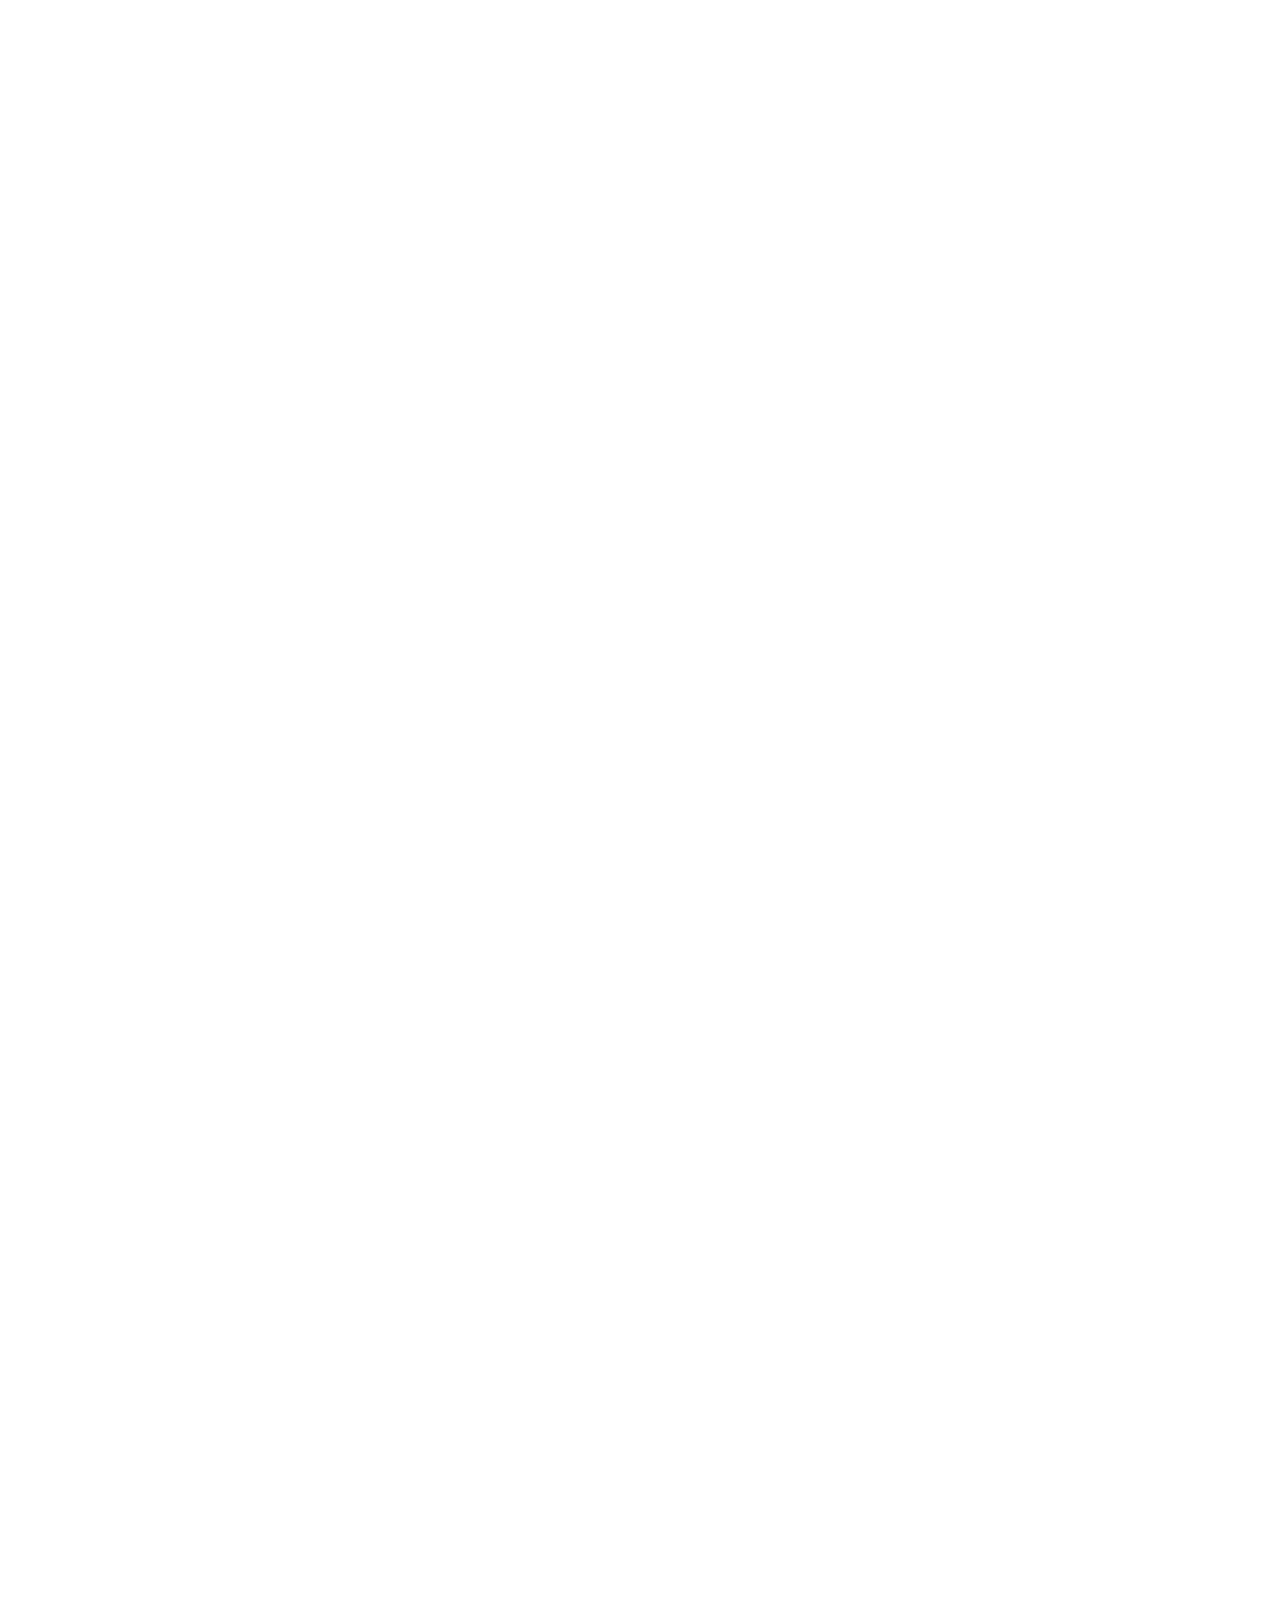
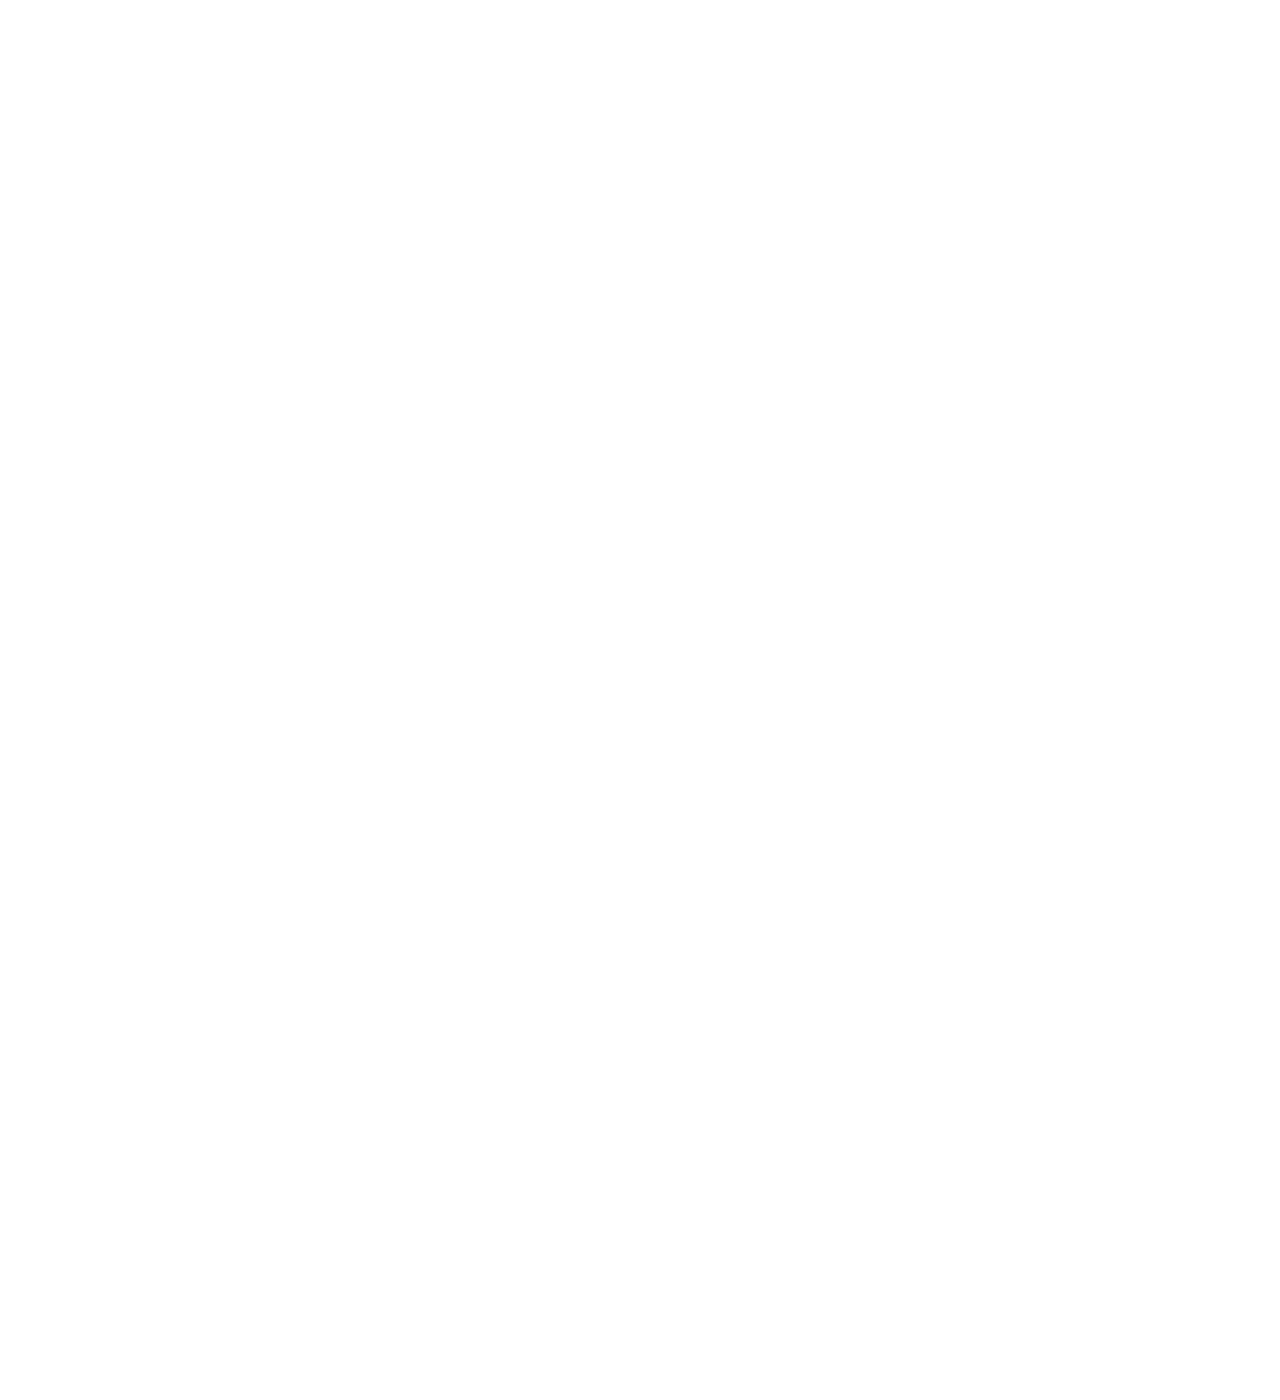
==== page1.html @ 362a224e "first commit" ====
<!DOCTYPE html>
<html>
  <head>
    <meta charset="utf-8">
    <link rel="stylesheet" href="css/master2.css">
    <title>IKEA</title>
  </head>
  <body>
    <div class="container">
      <div class="controll">
          <button type="button" id="prev"><img class="controlls" src="images/ic_skip_previous_white_24dp.png" alt=""></button>
          <button type="button" id="play"><img class="controlls" id="playButton" src="images/ic_pause_white_24dp.png" alt=""></button>
          <button type="button" id="next"><img class="controlls" src="images/ic_skip_next_white_24dp.png" alt=""></button>
      </div><!-- End Controll -->
      <div class="nextPage">
        <a href="page2.html"></a>
      </div>
    </div>
    <script type="text/javascript" src="main.js">

    </script>
  </body>
</html>
---- css/master2.css ----
body{
  margin: 0 auto;
}

.container{
  background: url("../images/screencapture-ikea-se-sv-1503663493169.png");
  margin: 0 auto;
  background-size: cover;
  width: 1160px;
  height: 3000px;
  font-family: verdanab;
}

.container2{
  background: url("../images/page2.png");
  margin: 0 auto;
  background-size: cover;
  width: 1160px;
  height: 3000px;
  font-family: verdanab;
}


button{
  border: none;
  background: none;
  padding: 3px;
  margin: 0px;
}

.controll{
  float: right;
  margin-top: 68px;
  margin-right: 150px;
  padding: 0;
  display: flex;
  align-items: center;
  justify-content: center;
}

.nextPage{
  clear: both;
  width: 100%;
  height: 700px;
  width: 100%;
  display: flex;
}

.nextPage a{
  display: flex;
  justify-content: center;
  align-items: center;
  width: 100%;
  color: white;
  text-decoration: none;
}
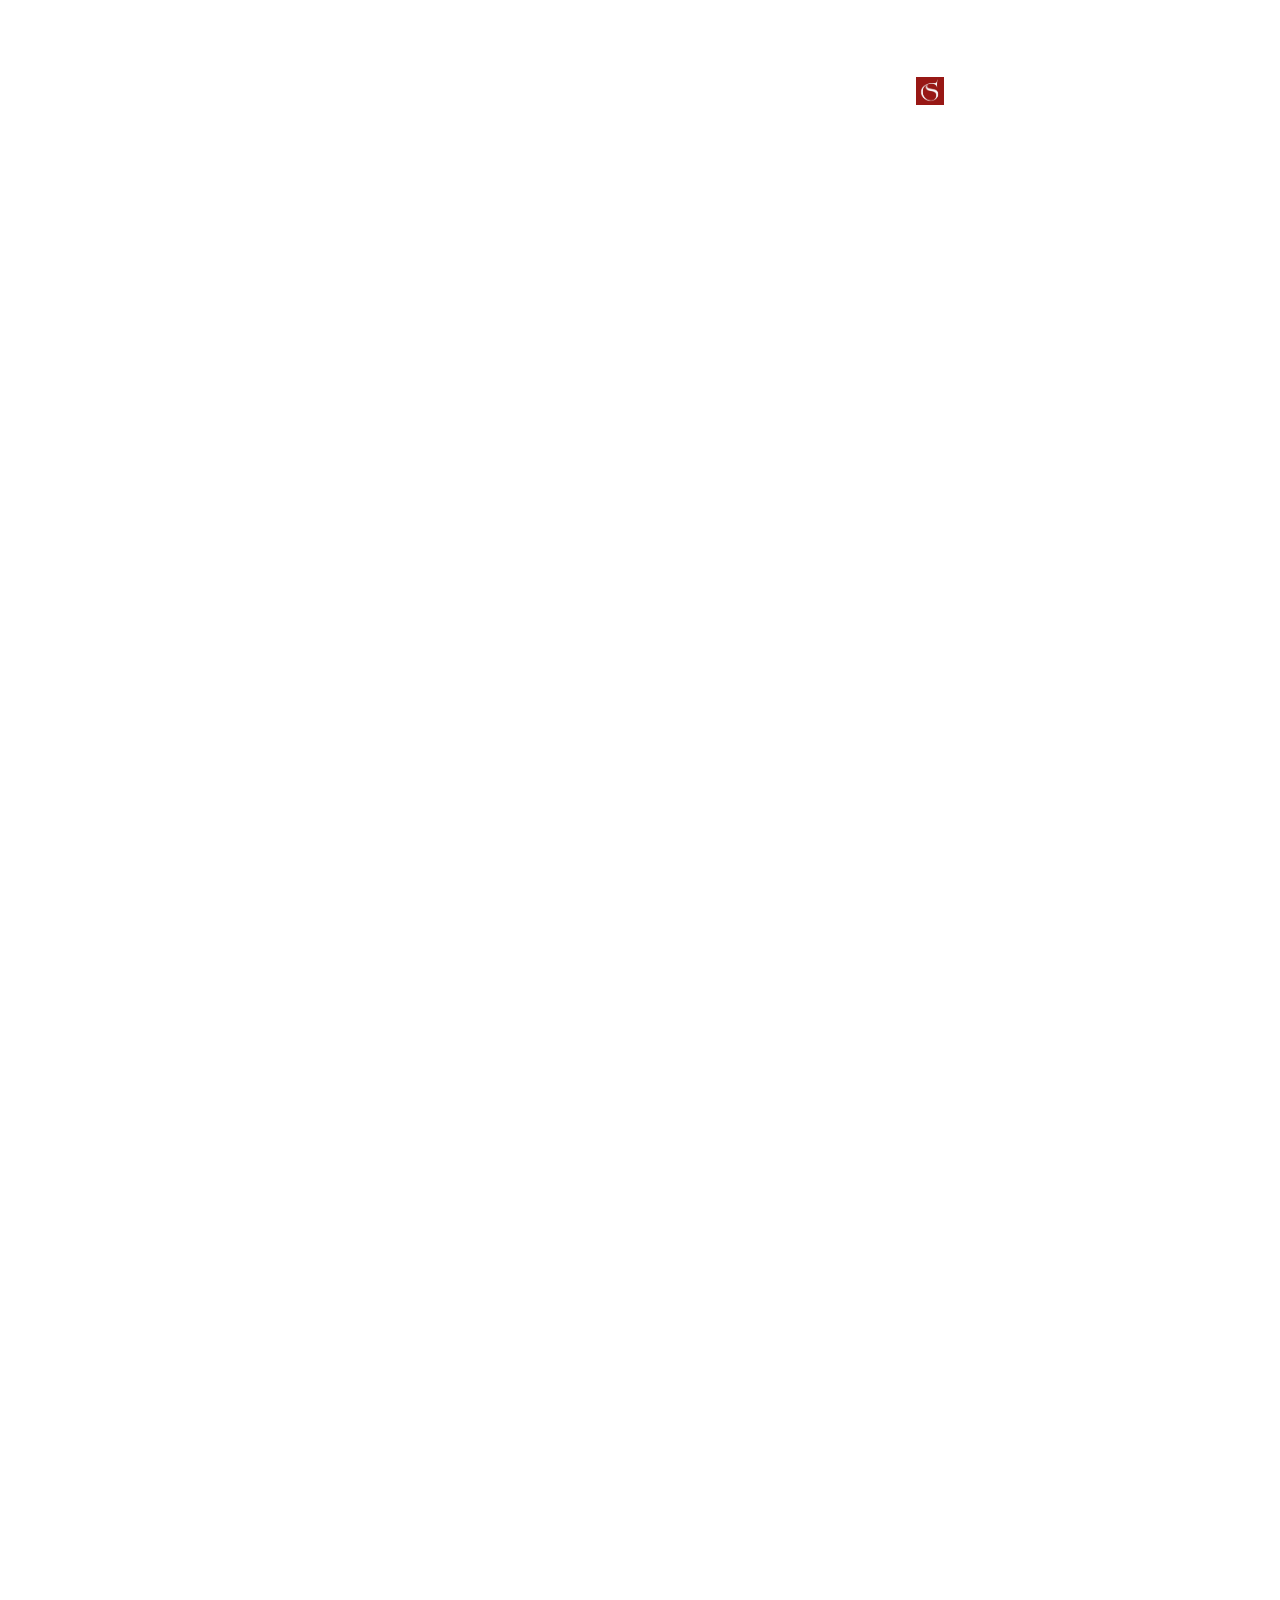
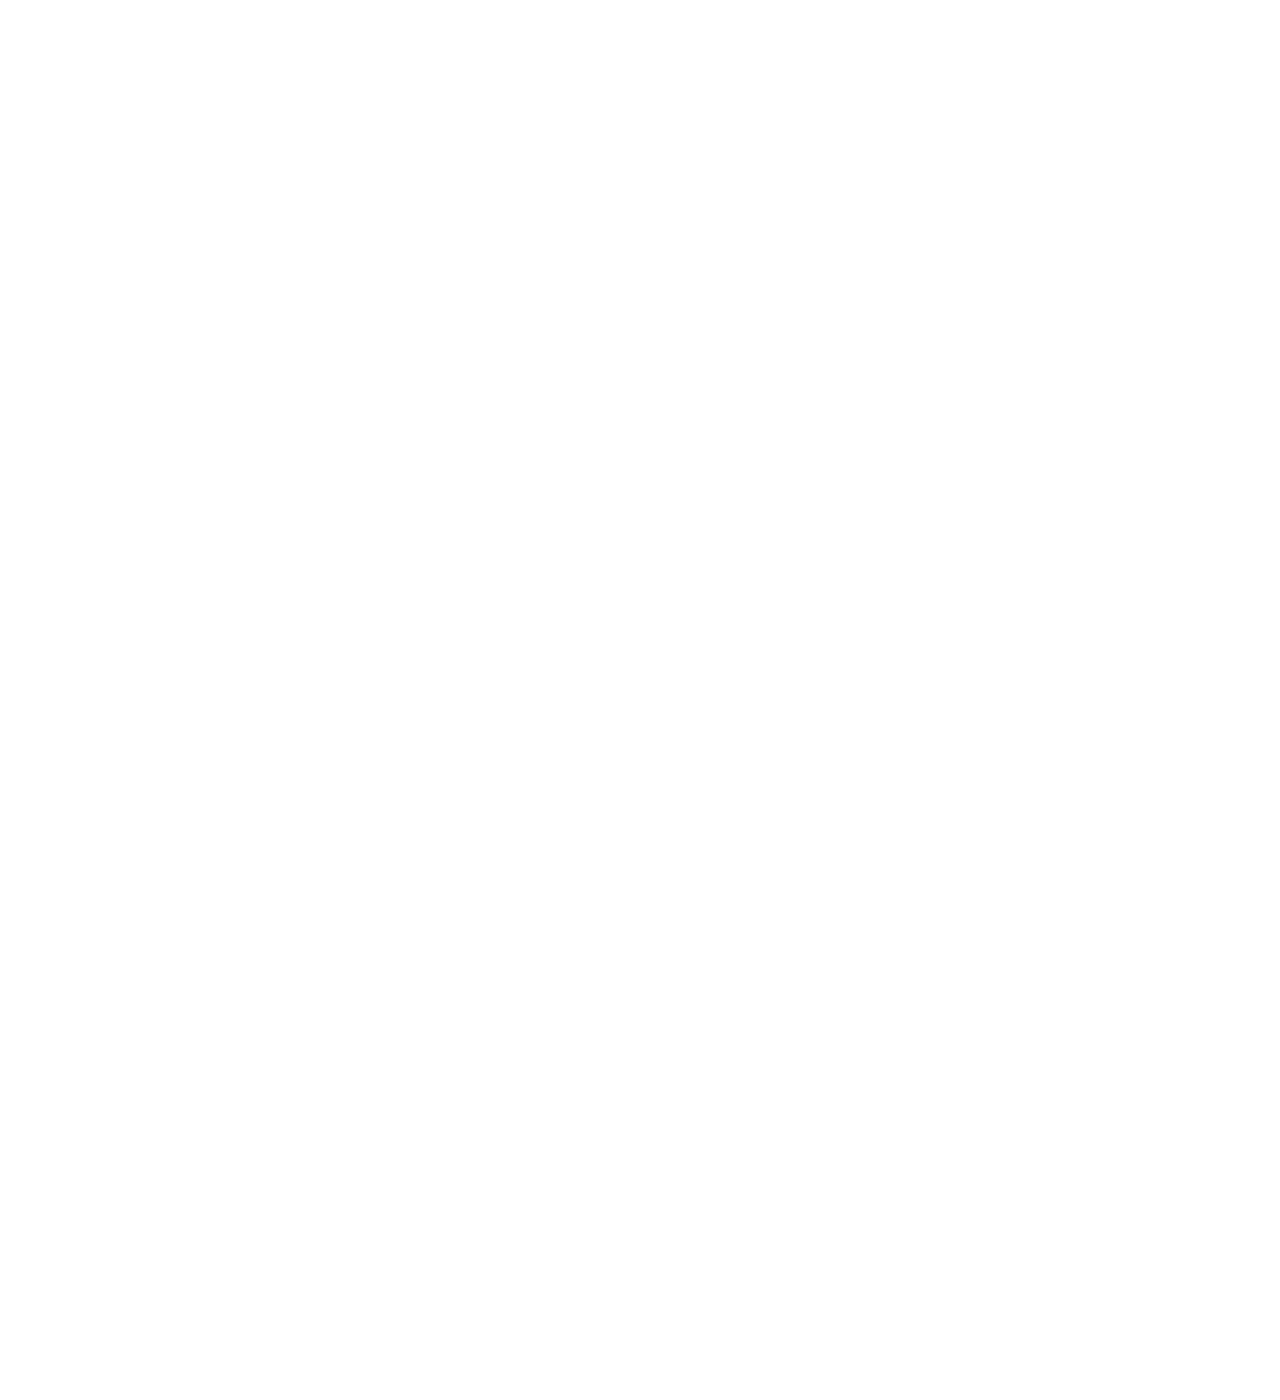
==== commit 1c015bb3: "added logo to controls" ====
--- a/page1.html
+++ b/page1.html
@@ -8,6 +8,7 @@
   <body>
     <div class="container">
       <div class="controll">
+          <img id="small-logo" src="images/small-logo.jpg" alt="">
           <button type="button" id="prev"><img class="controlls" src="images/ic_skip_previous_white_24dp.png" alt=""></button>
           <button type="button" id="play"><img class="controlls" id="playButton" src="images/ic_pause_white_24dp.png" alt=""></button>
           <button type="button" id="next"><img class="controlls" src="images/ic_skip_next_white_24dp.png" alt=""></button>
--- a/css/master2.css
+++ b/css/master2.css
@@ -38,6 +38,21 @@
   justify-content: center;
 }
 
+#small-logo{
+  height: 28px;
+}
+
+.controll2{
+  float: right;
+  margin-top: 62px;
+  margin-right: 178px;
+  padding: 0;
+  display: flex;
+  align-items: center;
+  justify-content: center;
+}
+
+
 .nextPage{
   clear: both;
   width: 100%;
